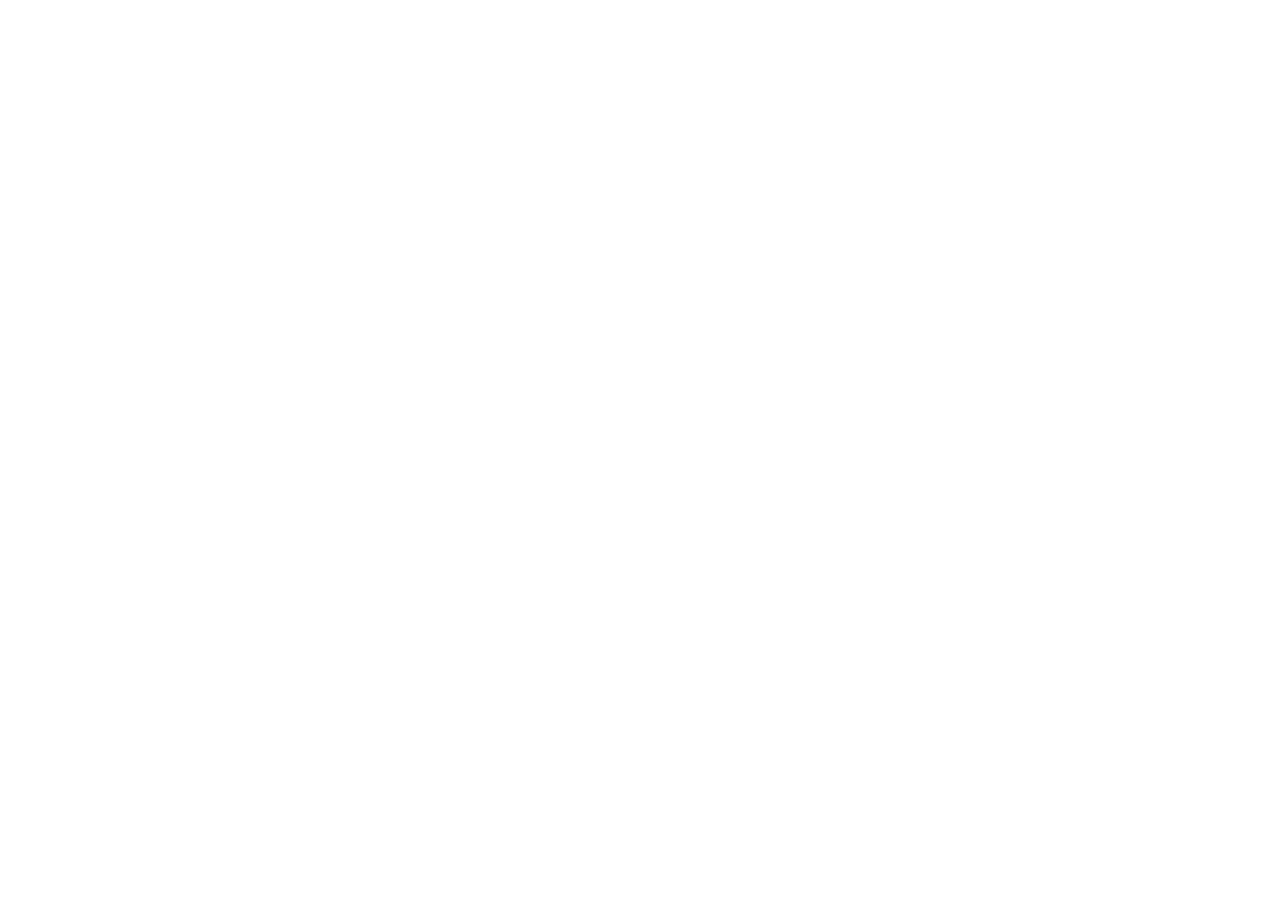
==== index.html @ 97cfcc2f "Learning JavaScript" ====
<!DOCTYPE html>
<html lang="en">
<head>
  <meta charset="UTF-8">
  <meta name="viewport" content="width=device-width, initial-scale=1.0">
  <title>30 DaysOfJavascript</title>
</head>
<body>
 
  <!--<button onclick="alert('welcome to 30 DaysOfJavascript')">click Here</button>-->
<script src="JavaScript/app.js"></script>
</body>
</html>
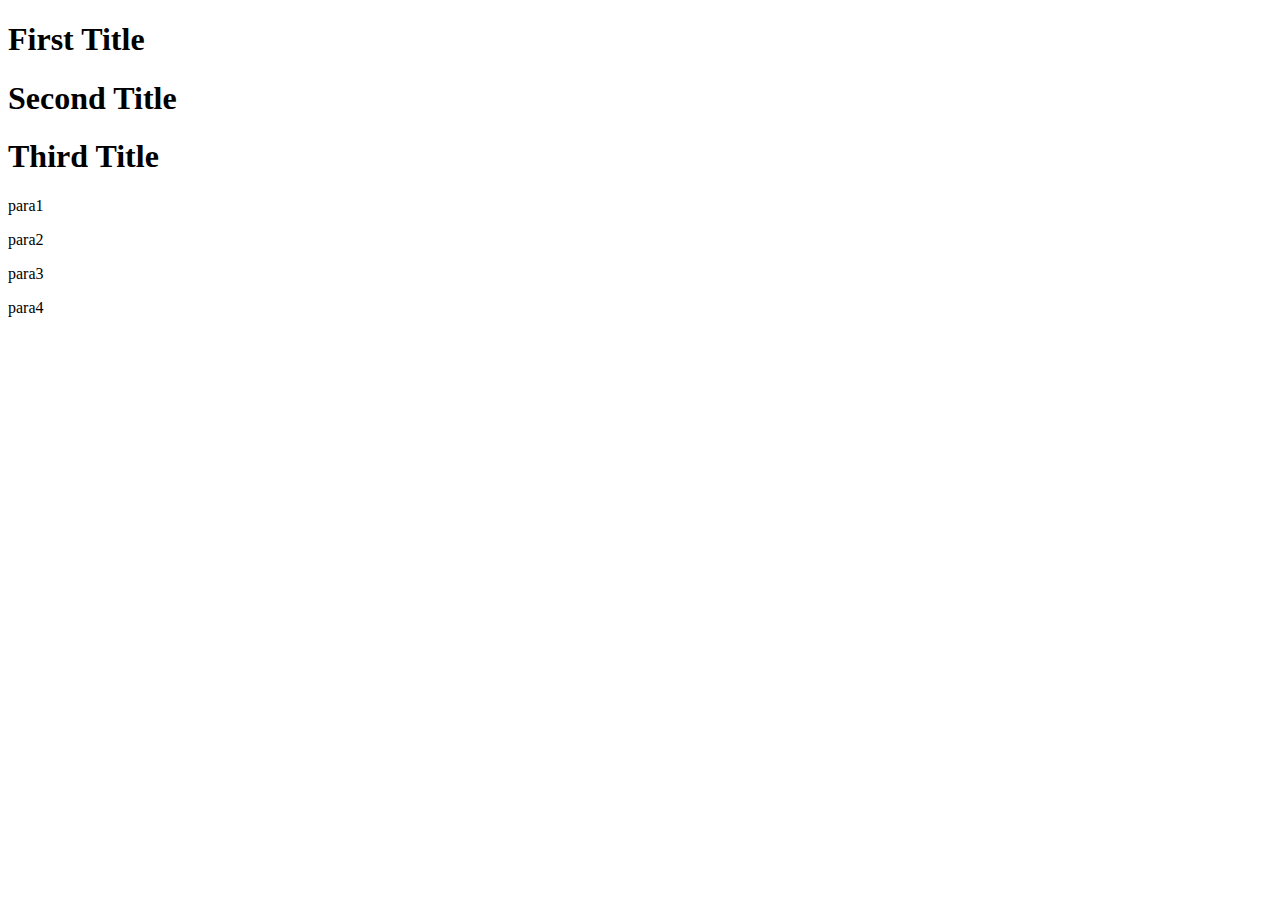
==== commit c154dffe: "project Application" ====
--- a/index.html
+++ b/index.html
@@ -6,8 +6,31 @@
   <title>30 DaysOfJavascript</title>
 </head>
 <body>
- 
+  <h1 class='title' id='first-title'>First Title</h1>
+  <h1 class='title' id='second-title'>Second Title</h1>
+  <h1 class='title' id='third-title'>Third Title</h1>
+  <h1></h1>
+
+  <p class="para" id="para-id1">para1</p>
+  <p class="para" id="para-id2">para2</p>
+  <p class="para" id="para-id3">para3</p>
+  <p class="para" id="para-id4">para4</p>   
+  <p class="para" id="para-id5"></p> 
+  
   <!--<button onclick="alert('welcome to 30 DaysOfJavascript')">click Here</button>-->
-<script src="JavaScript/app.js"></script>
+<!--<script src="JavaScript/app.js"></script>
+<script src="JavaScript/condition.js"></script>
+<script src="JavaScript/Operators.js"></script>
+<script src="JavaScript/Loop.js"></script>
+<script src="JavaScript/Arrays.js"></script>
+<script src="JavaScript/functions.js"></script>
+<script src="JavaScript/object.js"></script>
+<script src="JavaScript/higher.js"></script>
+<script src="JavaScript/regex.js"></script>
+<script src="JavaScript/classes.js"></script>
+<script src="JavaScript/promises.js" ></script
+<script src="JavaScript/dom.js"></script>>-->
+<script src="JavaScript/event.js"></script>
+
 </body>
 </html>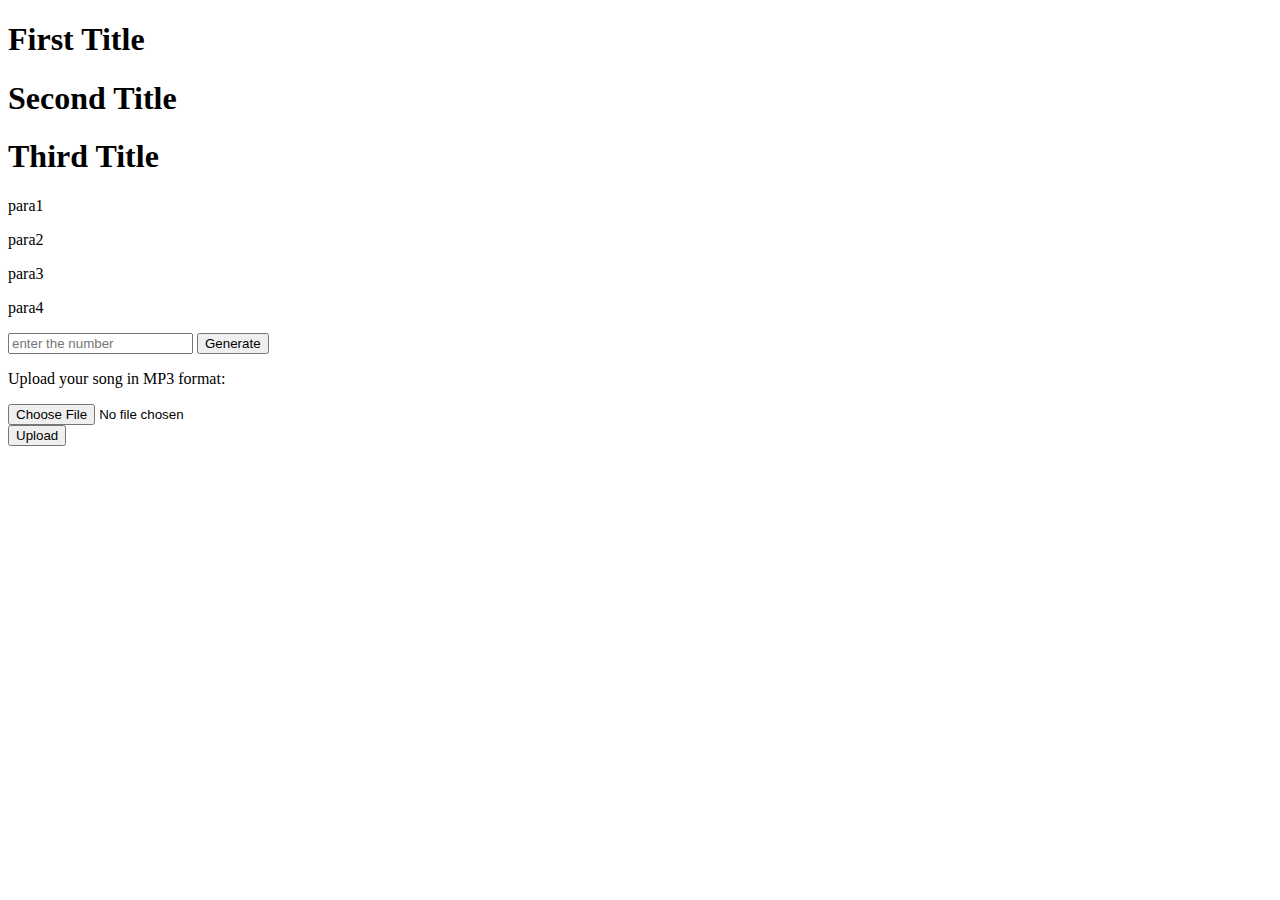
==== commit 15a5318d: "Genreate the isPrimeEvenOdd" ====
--- a/index.html
+++ b/index.html
@@ -15,8 +15,19 @@
   <p class="para" id="para-id2">para2</p>
   <p class="para" id="para-id3">para3</p>
   <p class="para" id="para-id4">para4</p>   
-  <p class="para" id="para-id5"></p> 
-  
+  <p class="para" id="para-id5"></p>
+    <div id="number-list">
+  <input type="number" id="number" placeholder="enter the number">
+  <button>Generate </button>
+</div>
+
+
+<form action="http://www.example.com/upload.php"
+method="post">
+<p>Upload your song in MP3 format:</p>
+<input type="file" name="user-song" value="rgrt"/><br />
+<input type="submit" value="Upload" />
+</form>
   <!--<button onclick="alert('welcome to 30 DaysOfJavascript')">click Here</button>-->
 <!--<script src="JavaScript/app.js"></script>
 <script src="JavaScript/condition.js"></script>
@@ -32,5 +43,7 @@
 <script src="JavaScript/dom.js"></script>>-->
 <script src="JavaScript/event.js"></script>
 
+
+
 </body>
 </html>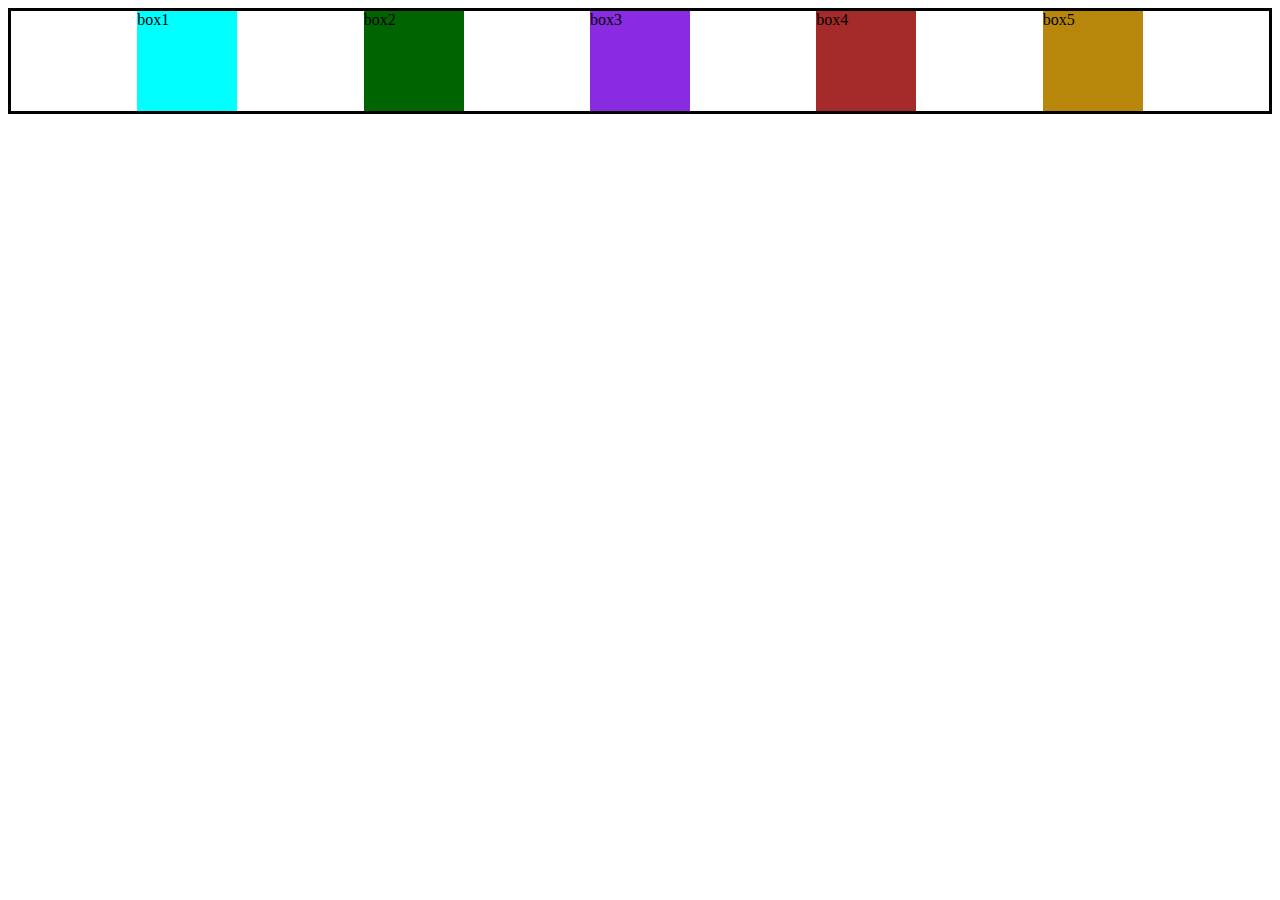
==== commit b5cd3760: "Projects" ====
--- a/index.html
+++ b/index.html
@@ -4,30 +4,23 @@
   <meta charset="UTF-8">
   <meta name="viewport" content="width=device-width, initial-scale=1.0">
   <title>30 DaysOfJavascript</title>
+
+  <link rel="stylesheet" href="Style.css/Styles.css">
 </head>
 <body>
-  <h1 class='title' id='first-title'>First Title</h1>
-  <h1 class='title' id='second-title'>Second Title</h1>
-  <h1 class='title' id='third-title'>Third Title</h1>
-  <h1></h1>
+  
+  <div class="flex-example">
 
-  <p class="para" id="para-id1">para1</p>
-  <p class="para" id="para-id2">para2</p>
-  <p class="para" id="para-id3">para3</p>
-  <p class="para" id="para-id4">para4</p>   
-  <p class="para" id="para-id5"></p>
-    <div id="number-list">
-  <input type="number" id="number" placeholder="enter the number">
-  <button>Generate </button>
-</div>
+    <div class="box1">box1</div>
+    <div class="box2">box2</div>
+    <div class="box3">box3</div>
+    <div class="box4">box4</div>
+    <div class="box5">box5</div>
+    
+    
+    </div>
 
-
-<form action="http://www.example.com/upload.php"
-method="post">
-<p>Upload your song in MP3 format:</p>
-<input type="file" name="user-song" value="rgrt"/><br />
-<input type="submit" value="Upload" />
-</form>
+  
   <!--<button onclick="alert('welcome to 30 DaysOfJavascript')">click Here</button>-->
 <!--<script src="JavaScript/app.js"></script>
 <script src="JavaScript/condition.js"></script>
--- a/Style.css/Styles.css
+++ b/Style.css/Styles.css
@@ -0,0 +1,38 @@
+.box1{
+    background-color: aqua;
+    height: 100px;
+    width: 100px;
+    display: inline-block;
+    
+}
+.box2{
+    background-color:darkgreen;
+    height: 100px;
+    width: 100px;
+    display: inline-block;
+}
+.box3{
+    background-color:blueviolet;
+    height: 100px;
+    width: 100px;
+    display: inline-block;
+}
+.box4{
+    background-color:brown;
+    height: 100px;
+    width: 100px;
+    display: inline-block;
+}
+.box5{
+    background-color:darkgoldenrod;
+    height: 100px;
+    width: 100px;
+    display: inline-block;
+}
+
+.flex-example{
+    display: flex;
+    justify-content: space-evenly;
+    border:3px solid black;
+    Space
+}